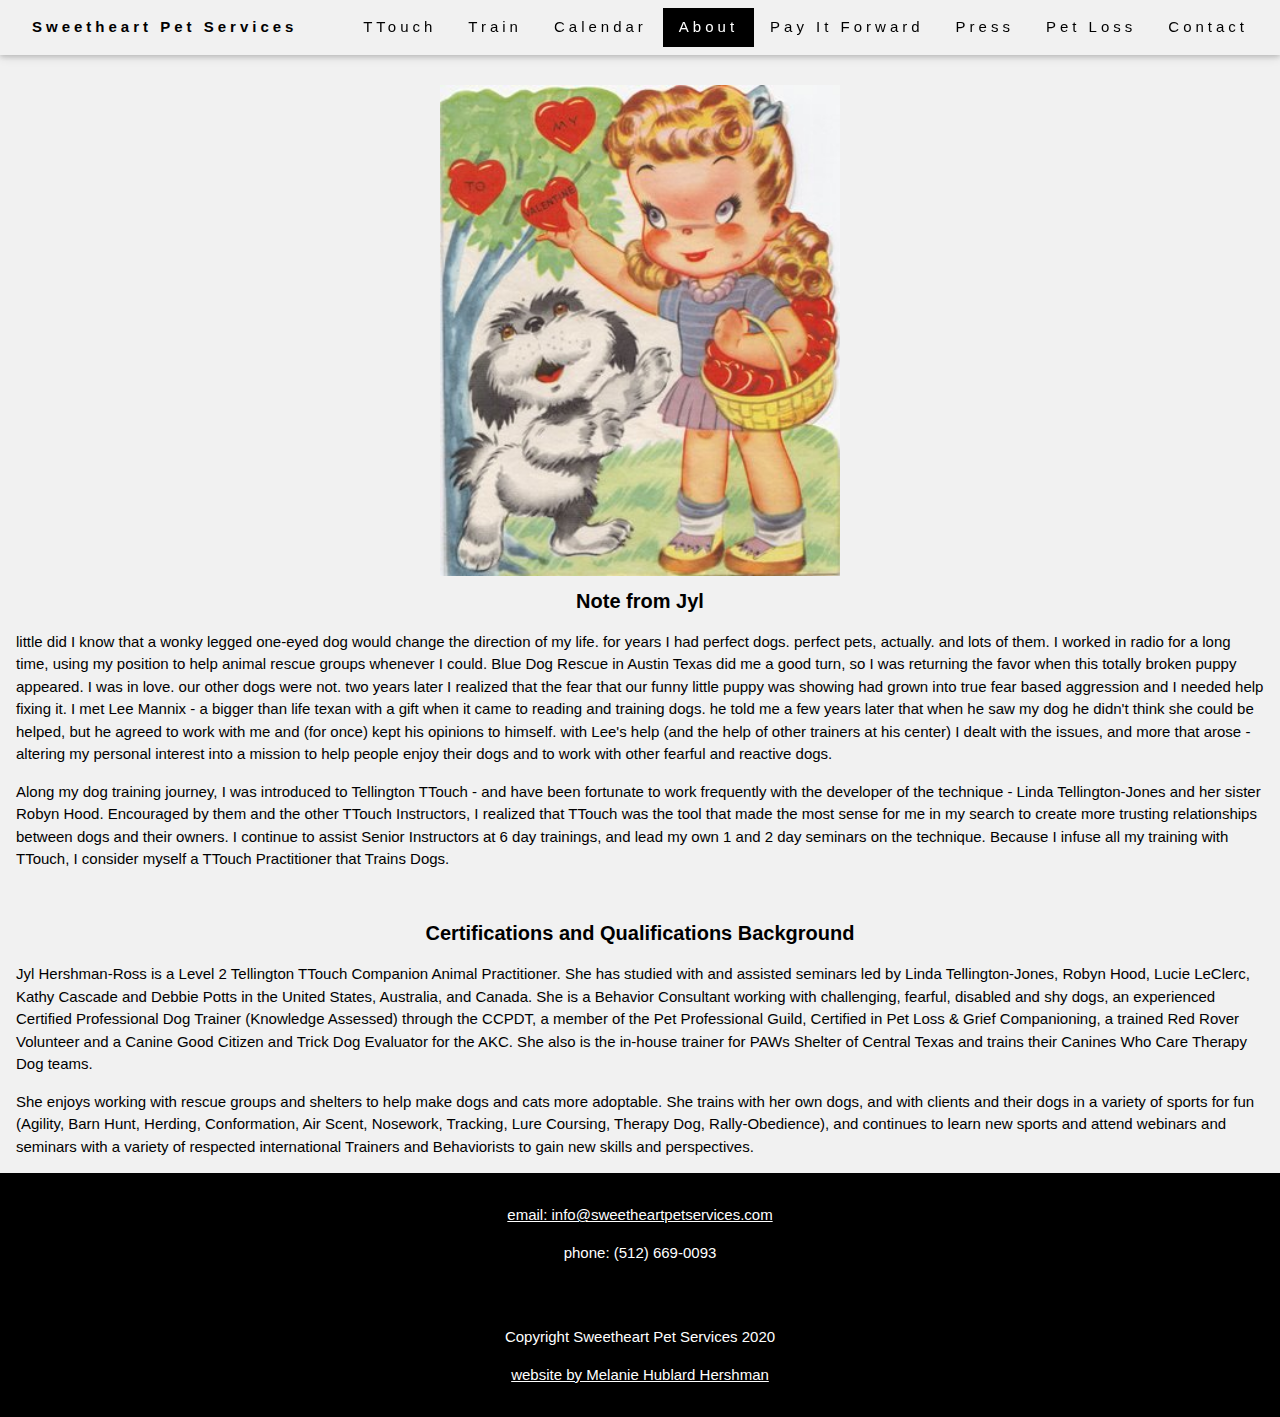
==== about.html @ 6b781267 "added calendar page" ====
<!DOCTYPE html>
<html lang="en">
<title>Sweetheart Pet Services</title>
<meta charset="UTF-8">
<meta name="viewport" content="width=device-width, initial-scale=1">
<link rel="stylesheet" href="https://www.w3schools.com/w3css/4/w3.css">
<link rel="stylesheet" href="https://fonts.googleapis.com/css?family=Raleway">
<link rel="stylesheet" href="https://cdnjs.cloudflare.com/ajax/libs/font-awesome/4.7.0/css/font-awesome.min.css">
<link rel="stylesheet" href="styles/styles.css" />
<link
      rel="stylesheet"
      href="https://use.fontawesome.com/releases/v5.8.0/css/all.css"
      integrity="sha384-Mmxa0mLqhmOeaE8vgOSbKacftZcsNYDjQzuCOm6D02luYSzBG8vpaOykv9lFQ51Y"
      crossorigin="anonymous"
    />
<body>

<!-- Navbar (sit on top) -->
<div class="w3-top">
  <div class="w3-bar w3-light-gray w3-wide w3-padding w3-card">
    <a
          id="navEl"
          class="w3-bar-item w3-button w3-hide-medium w3-hide-large w3-left-align w3-mobile "
          href="javascript:void(0);"
          onclick="toggleFunction()"
          title="Toggle Navigation Menu"
        >
          <i class="fa fa-bars"></i>
          <b>Sweetheart Pet Services</b>
        </a>
    <!-- Float links to the right. Hide them on small screens -->
    <a href="/" class="w3-bar-item w3-button w3-hide-small"> <b>Sweetheart Pet Services</b></a>
    <div class="w3-right w3-hide-small">
      <a href="/ttouch.html" class="w3-bar-item w3-button">TTouch</a>
      <a href="/train.html" class="w3-bar-item w3-button">Train</a>
      <a href="/calendar.html" class="w3-bar-item w3-button">Calendar</a>
      <a href="/about.html" class="w3-bar-item w3-black w3-button">About</a>
      <a href="/payItForward.html" class="w3-bar-item w3-button">Pay It Forward</a>
      <a href="/press.html" class="w3-bar-item w3-button">Press</a>
      <a href="https://heartoftexaspetlossandgriefsupport.com/" class="w3-bar-item w3-button" target="_blank">Pet Loss</a>
      <a href="#contact" class="w3-bar-item w3-button">Contact</a>
    </div>
  </div>

            <!-- Navbar on small screens -->
            <div id="navDemo" class="w3-bar-block w3-black w3-hide w3-hide-large w3-hide-medium">
              <a href="/" class="w3-bar-item w3-button">Home</a>
              <a href="/ttouch.html" class="w3-bar-item w3-button">TTouch</a>
              <a href="/train.html" class="w3-bar-item w3-button">Train</a>
              <a href="/calendar.html" class="w3-bar-item w3-button">Calendar</a>
              <a href="/about.html" class="w3-bar-item w3-button">About</a>
              <a href="/payItForward.html" class="w3-bar-item w3-button">Pay It Forward</a>
              <a href="/press.html" class="w3-bar-item w3-button">Press</a>
              <a href="https://heartoftexaspetlossandgriefsupport.com/" class="w3-bar-item w3-button" target="_blank">Pet Loss</a>
              <a href="#contact" class="w3-bar-item w3-button">Contact</a>
            </div>
</div>

  <!-- About Section -->
  <div class="content w3-container w3-light-gray w3-center" id="about">
    <h3 class="w3-border-bottom w3-center w3-border-light-grey w3-padding-16"> </h3>
    <img class="w3-image" src="Images/valentine.jpg" alt="home" width="400" height="800">
    <h4><b>Note from Jyl</b></h4>
    <p class="w3-left-align">little did I know that a wonky legged one-eyed dog would change the direction of my life. for years I had perfect dogs. perfect pets, actually. and lots of them. I worked in radio for a long time, using my position to help animal rescue groups whenever I could. Blue Dog Rescue in Austin Texas did me a good turn, so I was returning the favor when this totally broken puppy appeared. I was in love. our other dogs were not. two years later I realized that the fear that our funny little puppy was showing had grown into true fear based aggression and I needed help fixing it. I met Lee Mannix - a bigger than life texan with a gift when it came to reading and training dogs. he told me a few years later that when he saw my dog he didn't think she could be helped, but he agreed to work with me and (for once) kept his opinions to himself. with Lee's help (and the help of other trainers at his center) I dealt with the issues, and more that arose - altering my personal interest into a mission to help people enjoy their dogs and to work with other fearful and reactive dogs.
    </p>
    <p class="w3-left-align">Along my dog training journey, I was introduced to Tellington TTouch - and have been fortunate to work frequently with the developer of the technique - Linda Tellington-Jones and her sister Robyn Hood. Encouraged by them and the other TTouch Instructors, I realized that TTouch was the tool that made the most sense for me in my search to create more trusting relationships between dogs and their owners. I continue to assist Senior Instructors at 6 day trainings, and lead my own 1 and 2 day seminars on the technique. Because I infuse all my training with TTouch, I consider myself a TTouch Practitioner that Trains Dogs.
    </p> <br>
    
    
    <h4><b>Certifications and Qualifications Background</b></h4>
    
    <p class="w3-left-align">Jyl Hershman-Ross is a Level 2 Tellington TTouch Companion Animal Practitioner. She has studied with and assisted seminars led by Linda Tellington-Jones, Robyn Hood, Lucie LeClerc, Kathy Cascade and Debbie Potts in the United States, Australia, and Canada. 
    She is a Behavior Consultant working with challenging, fearful, disabled and shy dogs, an experienced Certified Professional Dog Trainer (Knowledge Assessed) through the CCPDT, a member of the Pet Professional Guild, Certified in Pet Loss & Grief Companioning, a trained Red Rover Volunteer and a Canine Good Citizen and Trick Dog Evaluator for the AKC. She also is the in-house trainer for PAWs Shelter of Central Texas and trains their Canines Who Care Therapy Dog teams.
  </p>
    <p class="w3-left-align">She enjoys working with rescue groups and shelters to help make dogs and cats more adoptable. She trains with her own dogs, and with clients and their dogs in a variety of sports for fun (Agility, Barn Hunt, Herding, Conformation, Air Scent, Nosework, Tracking, Lure Coursing, Therapy Dog, Rally-Obedience), and continues to learn new sports and attend webinars and seminars with a variety of respected international Trainers and Behaviorists to gain new skills and perspectives.
    </p>
    
  </div>

<!-- Footer -->
<footer class="w3-center w3-black w3-padding-16" id="contact">
  <p>
    <a href="mailto:info@sweetheartpetservices.com">email: info@sweetheartpetservices.com</a>
    </p> 
          <p>phone: (512) 669-0093</p>       
</footer>

<footer class="w3-center w3-black w3-padding-16">
  <p>Copyright Sweetheart Pet Services 2020</p>     
  <p><a href='https://melaniehublardhershman.com' target="_blank">website by Melanie Hublard Hershman</a></p>
</footer>
<script>
  function toggleFunction() {
        var x = document.getElementById('navDemo');
        if (x.className.indexOf('w3-show') == -1) {
          x.className += ' w3-show';
        } else {
          x.className = x.className.replace(' w3-show', '');
        }
      }
</script>
</body>
</html>
---- styles/styles.css ----
#cover{
    width: 100%; 
    height: 100%;
}
.content{
    padding-top: 32px;
}
.pifContent{
    height: 84vh;  
}
.trainContent{
    height: 84vh;  
}
@media only screen 
and (min-device-width : 768px) 
and (max-device-width : 1024px)  { 
    #cover{
        height: 90vh;
    }
    .content{
        padding-top: 10%;
    }
    .pifContent{
        height: 90vh;  
    }
    .trainContent{
        height: 90vh;  
    }
}

@media only screen 
and (min-device-width : 321px) 
and (max-device-width : 415px)  { 
    .pifContent{
        height: 87vh;  
    }
    .trainContent{
        height: auto;  
    }
}

@media only screen 
and (max-device-width : 320px)  { 
    .pifContent{
        height: auto;  
    }
    .trainContent{
        height: auto;  
    }
}

@media only screen 
  and (min-device-width: 1024px) 
  and (max-device-width: 1366px) 
  and (-webkit-min-device-pixel-ratio: 2){
    #cover{
        padding-top: 50px;
        height: 92vh;
    }
    .content{
        padding-top: 10%;
    }
    .ipadProContent{
        height: 92vh; 
    }
  }

@media only screen and (max-width: 1100px) {
    #cover {
        padding-top: 100px;
    }
    .content{
        padding-top: 10%;
    }
  }

  @media only screen and (max-width: 738px) {
    #cover{
        padding-top: 125px;
        height: 84vh;
    }
  }
  
  @media only screen and (max-width: 600px) {
    #cover{
        padding-top: 50px;
        height: 86vh;
    }
  }
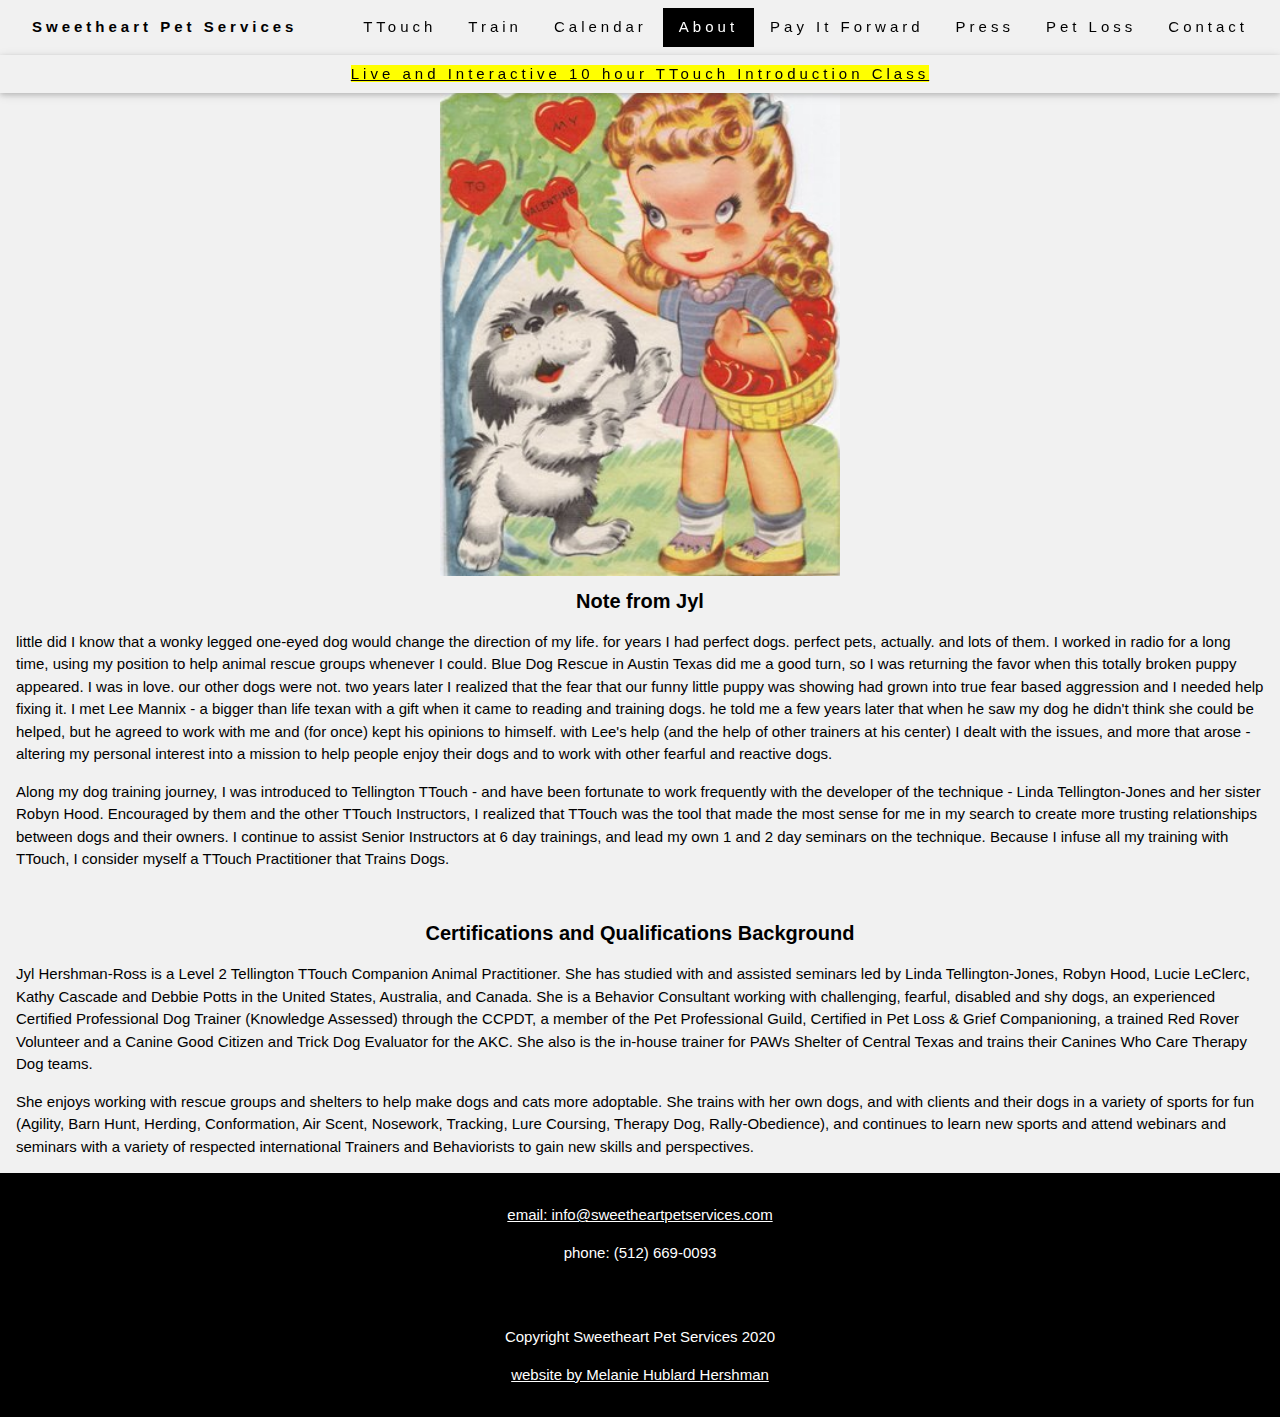
==== commit 40f4adf4: "added link"" ====
--- a/about.html
+++ b/about.html
@@ -42,9 +42,16 @@
     </div>
   </div>
 
+  <div>
+    <div class="w3-bar w3-center w3-light-gray w3-wide w3-padding w3-card w3-hide-small">
+      <a href="https://learn.ttouch.ca/product/interactive-online-tellington-ttouch-for-dogs-intro-with-jyl-hershman-ross-april-2021/" class="w3-center w3-text-white w3-hide-small" target="_blank"><mark><u>Live and Interactive 10 hour TTouch Introduction Class</u></mark></a>
+    </div>
+  </div>
+
             <!-- Navbar on small screens -->
             <div id="navDemo" class="w3-bar-block w3-black w3-hide w3-hide-large w3-hide-medium">
               <a href="/" class="w3-bar-item w3-button">Home</a>
+              <a href="https://learn.ttouch.ca/product/interactive-online-tellington-ttouch-for-dogs-intro-with-jyl-hershman-ross-april-2021/" class="w3-bar-item w3-button" target="_blank">Live Intro TTouch Class</a>
               <a href="/ttouch.html" class="w3-bar-item w3-button">TTouch</a>
               <a href="/train.html" class="w3-bar-item w3-button">Train</a>
               <a href="/calendar.html" class="w3-bar-item w3-button">Calendar</a>
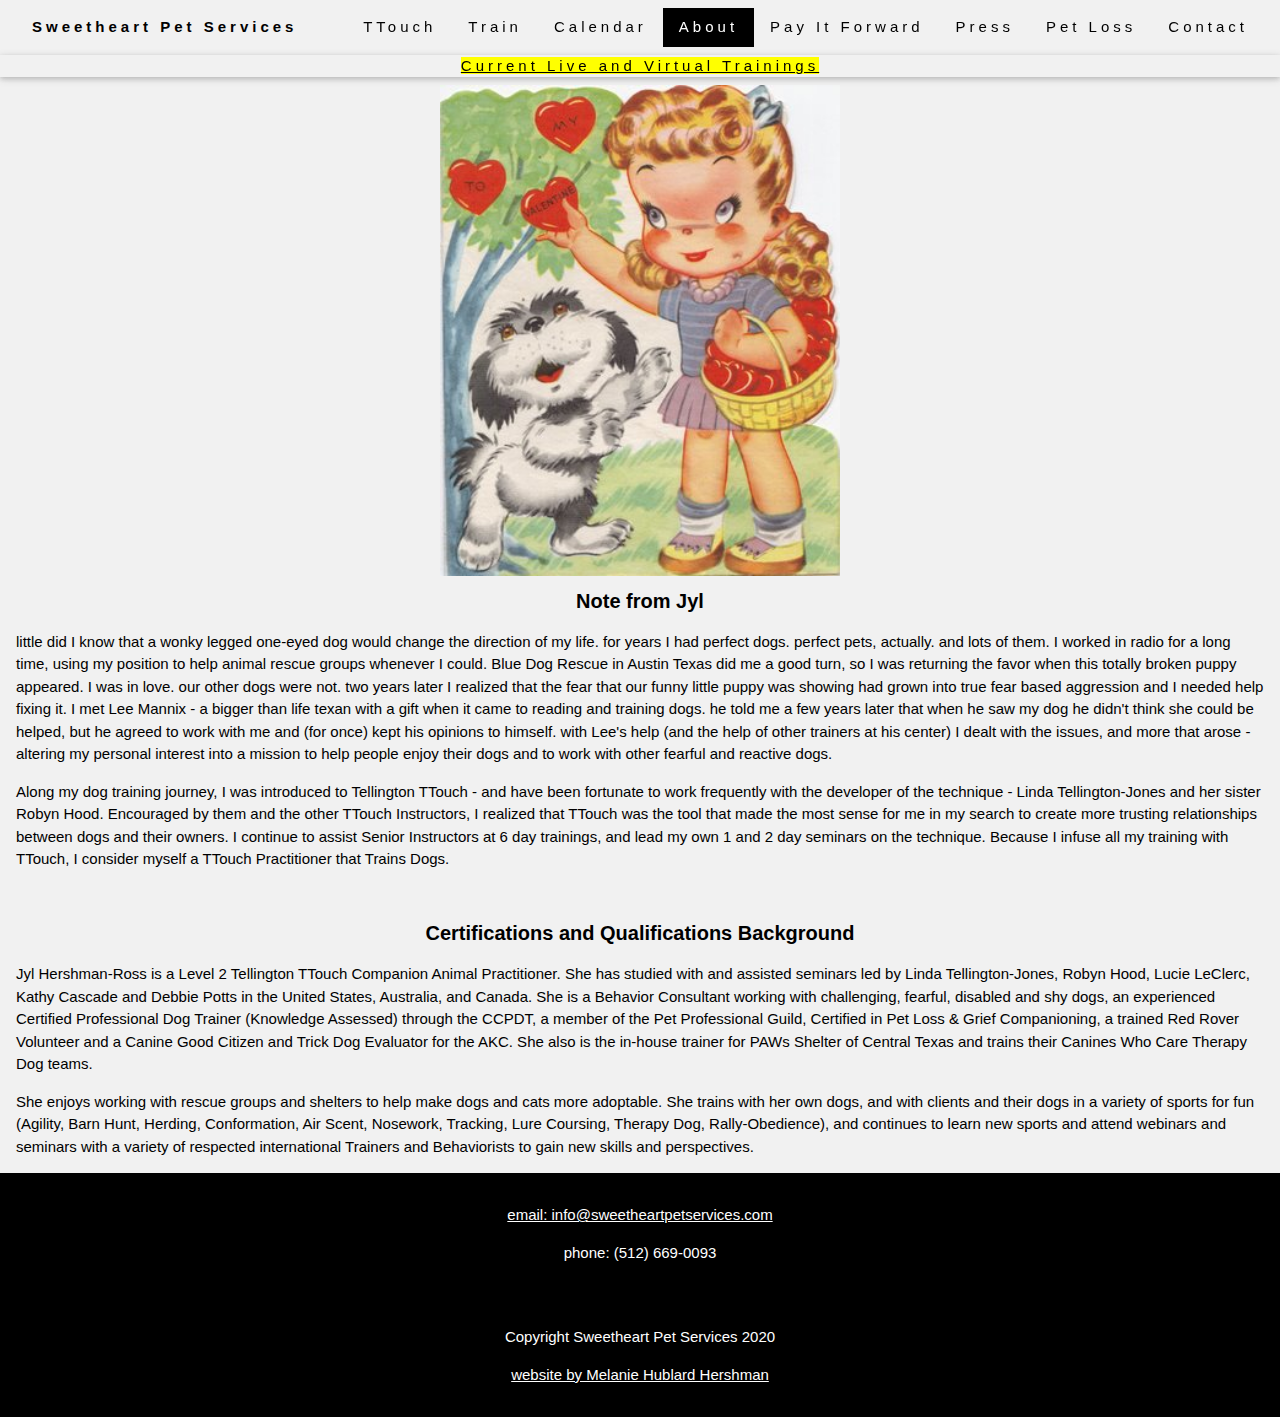
==== commit cdcff765: "updated trainings" ====
--- a/about.html
+++ b/about.html
@@ -43,8 +43,8 @@
   </div>
 
   <div>
-    <div class="w3-bar w3-center w3-light-gray w3-wide w3-padding w3-card w3-hide-small">
-      <a href="https://learn.ttouch.ca/product/interactive-online-tellington-ttouch-for-dogs-intro-with-jyl-hershman-ross-april-2021/" class="w3-center w3-text-white w3-hide-small" target="_blank"><mark><u>Live and Interactive 10 hour TTouch Introduction Class</u></mark></a>
+    <div class="w3-bar w3-center w3-light-gray w3-wide w3-padding-bottom-16 w3-card w3-hide-small">
+      <a href="/train.html" class="w3-center w3-text-white w3-hide-small" target="_blank"><mark><u>Current Live and Virtual Trainings</u></mark></a>
     </div>
   </div>
 
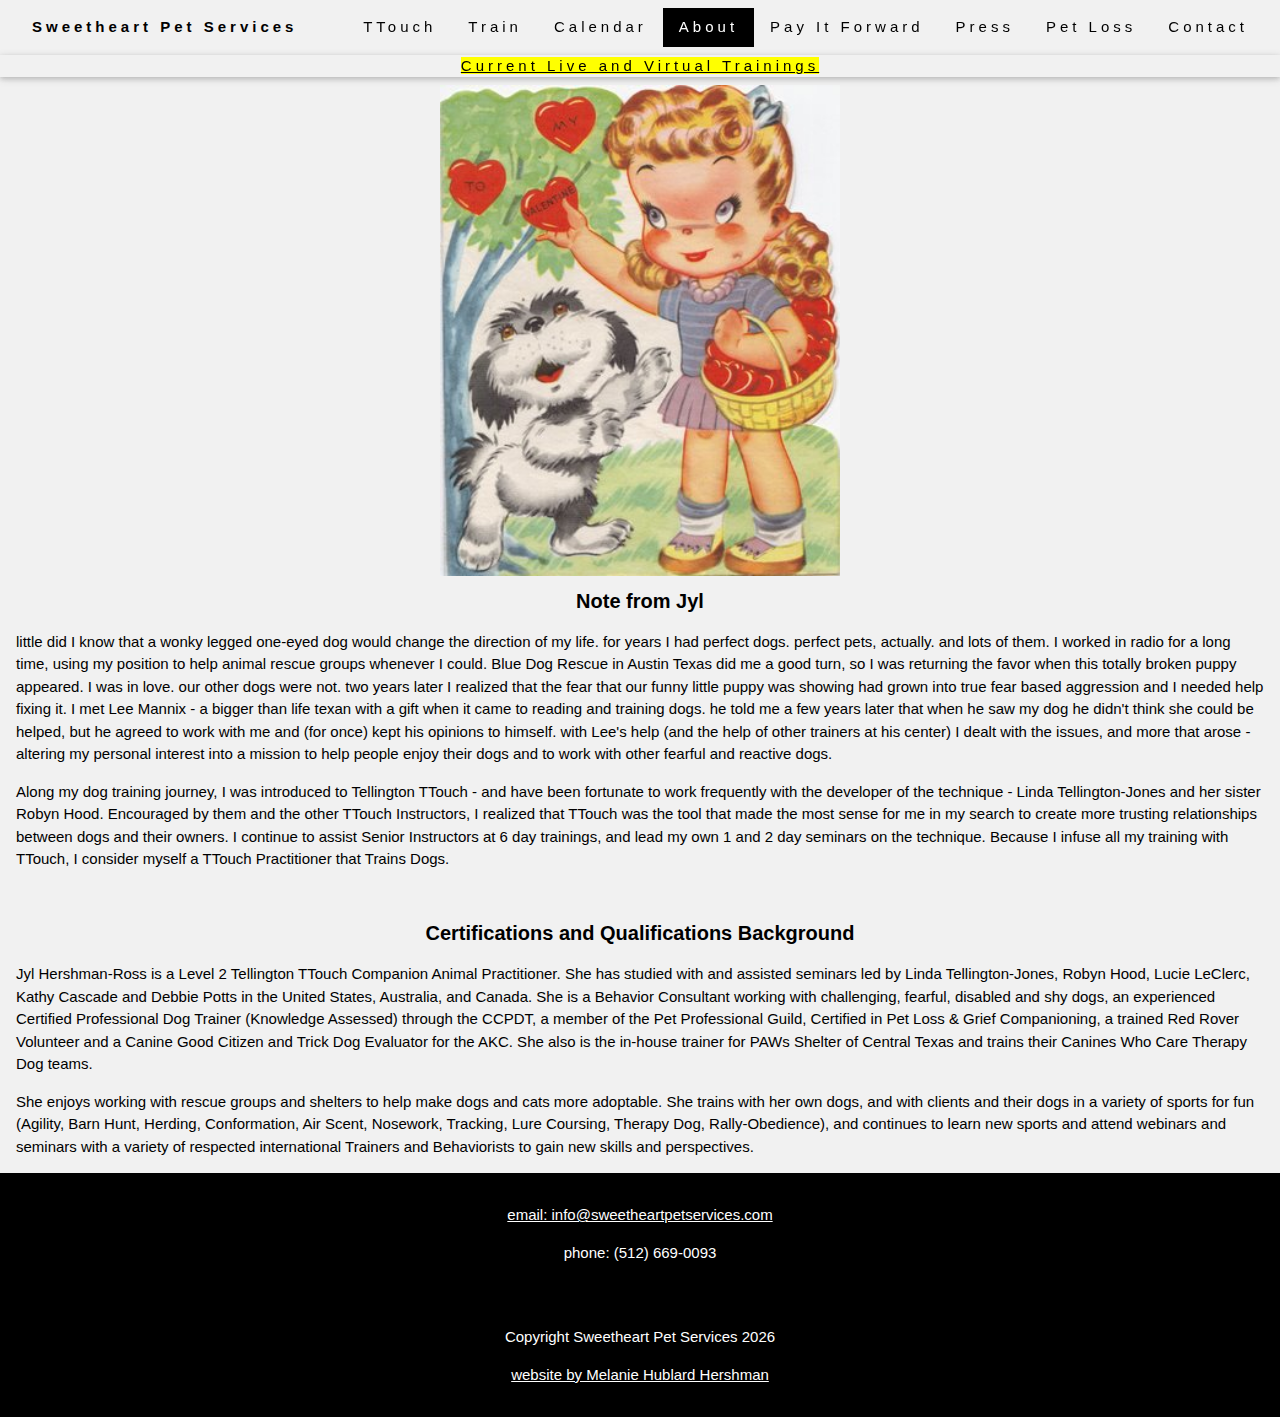
==== commit be6550cf: "updated new year" ====
--- a/about.html
+++ b/about.html
@@ -93,7 +93,7 @@
 </footer>
 
 <footer class="w3-center w3-black w3-padding-16">
-  <p>Copyright Sweetheart Pet Services 2020</p>     
+  <p>Copyright Sweetheart Pet Services <script>document.write(new Date().getFullYear())</script></p>     
   <p><a href='https://melaniehublardhershman.com' target="_blank">website by Melanie Hublard Hershman</a></p>
 </footer>
 <script>
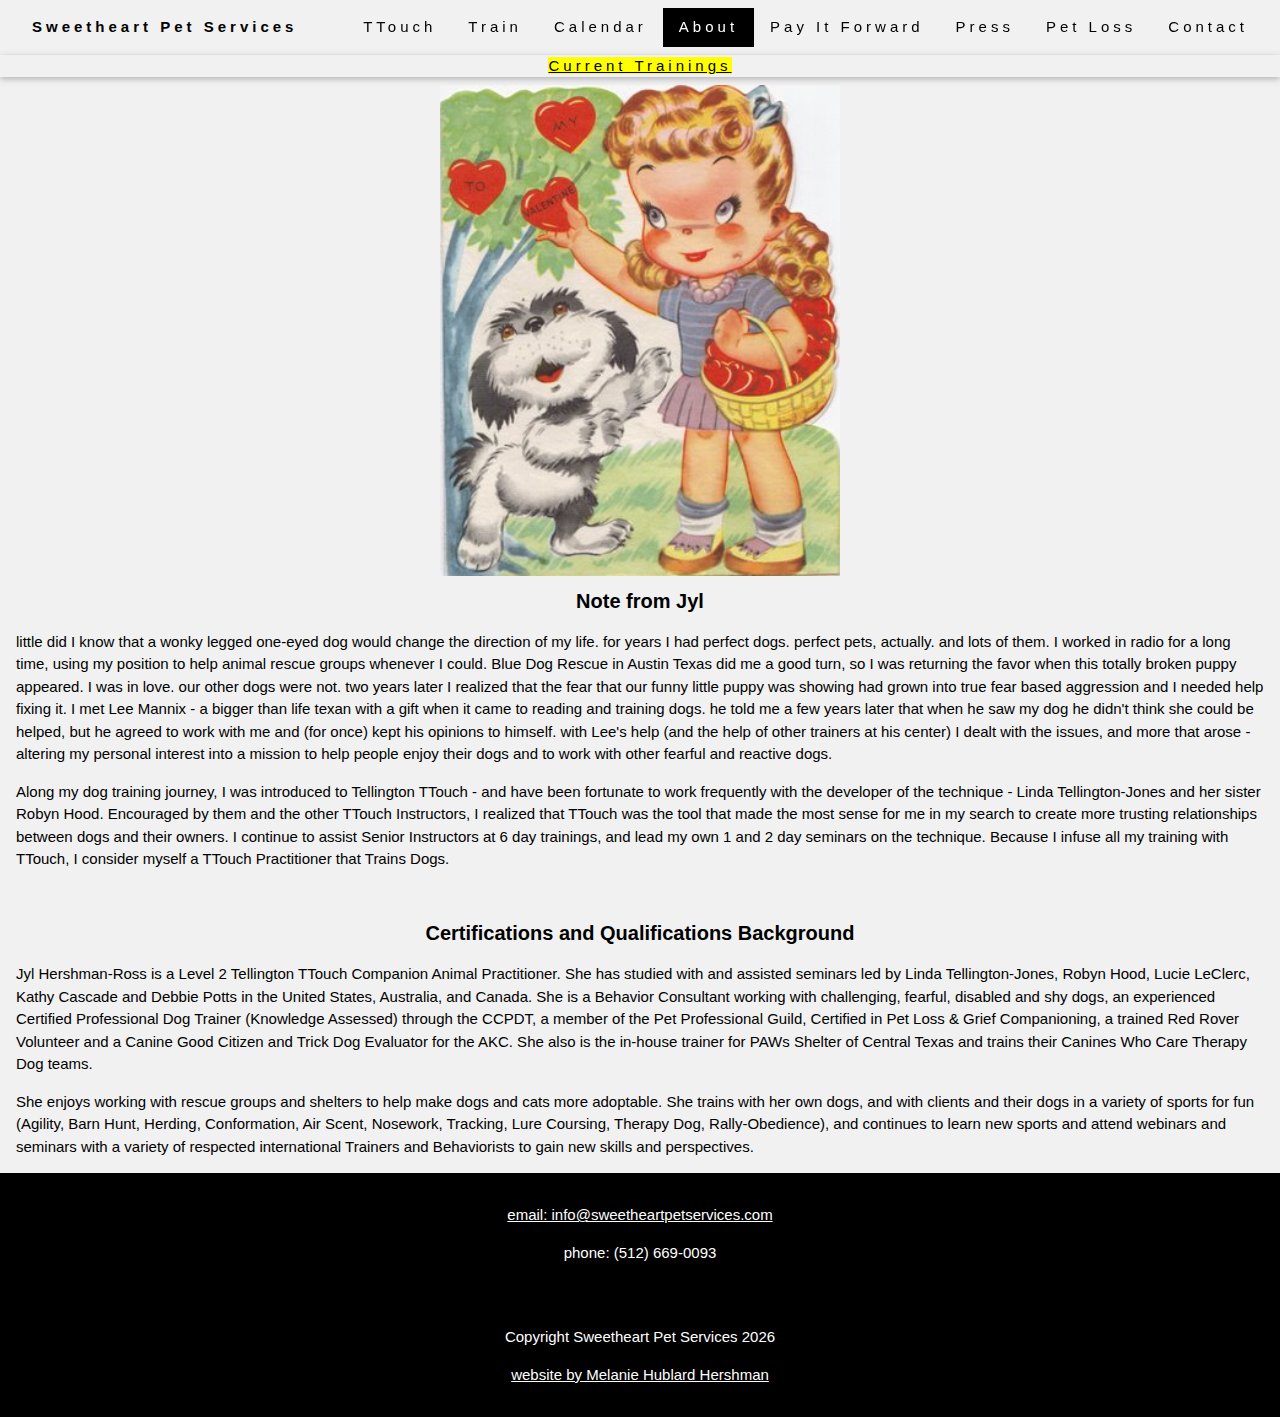
==== commit 01652ef1: "updated" ====
--- a/about.html
+++ b/about.html
@@ -44,7 +44,7 @@
 
   <div>
     <div class="w3-bar w3-center w3-light-gray w3-wide w3-padding-bottom-16 w3-card w3-hide-small">
-      <a href="/train.html" class="w3-center w3-text-white w3-hide-small" target="_blank"><mark><u>Current Live and Virtual Trainings</u></mark></a>
+      <a href="/train.html" class="w3-center w3-text-white w3-hide-small" target="_blank"><mark><u>Current Trainings</u></mark></a>
     </div>
   </div>
 
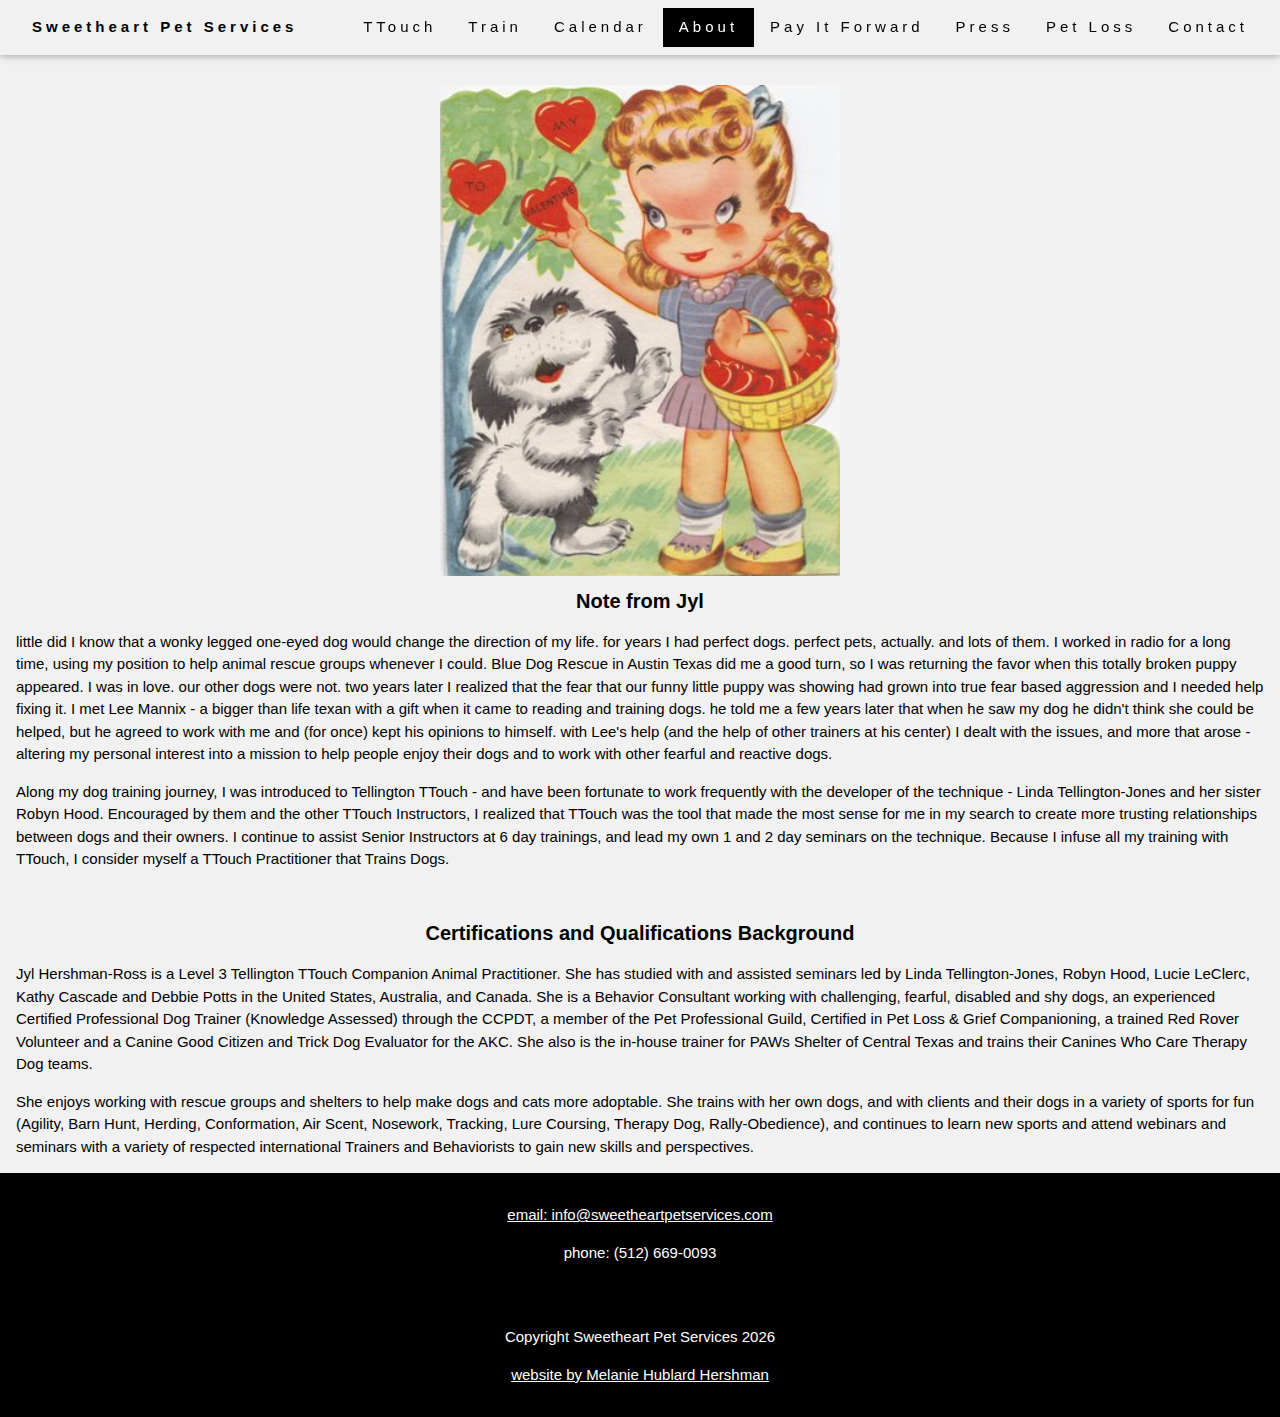
==== commit 794a209f: "site_updates" ====
--- a/about.html
+++ b/about.html
@@ -42,12 +42,6 @@
     </div>
   </div>
 
-  <div>
-    <div class="w3-bar w3-center w3-light-gray w3-wide w3-padding-bottom-16 w3-card w3-hide-small">
-      <a href="/train.html" class="w3-center w3-text-white w3-hide-small" target="_blank"><mark><u>Current Trainings</u></mark></a>
-    </div>
-  </div>
-
             <!-- Navbar on small screens -->
             <div id="navDemo" class="w3-bar-block w3-black w3-hide w3-hide-large w3-hide-medium">
               <a href="/" class="w3-bar-item w3-button">Home</a>
@@ -76,7 +70,7 @@
     
     <h4><b>Certifications and Qualifications Background</b></h4>
     
-    <p class="w3-left-align">Jyl Hershman-Ross is a Level 2 Tellington TTouch Companion Animal Practitioner. She has studied with and assisted seminars led by Linda Tellington-Jones, Robyn Hood, Lucie LeClerc, Kathy Cascade and Debbie Potts in the United States, Australia, and Canada. 
+    <p class="w3-left-align">Jyl Hershman-Ross is a Level 3 Tellington TTouch Companion Animal Practitioner. She has studied with and assisted seminars led by Linda Tellington-Jones, Robyn Hood, Lucie LeClerc, Kathy Cascade and Debbie Potts in the United States, Australia, and Canada. 
     She is a Behavior Consultant working with challenging, fearful, disabled and shy dogs, an experienced Certified Professional Dog Trainer (Knowledge Assessed) through the CCPDT, a member of the Pet Professional Guild, Certified in Pet Loss & Grief Companioning, a trained Red Rover Volunteer and a Canine Good Citizen and Trick Dog Evaluator for the AKC. She also is the in-house trainer for PAWs Shelter of Central Texas and trains their Canines Who Care Therapy Dog teams.
   </p>
     <p class="w3-left-align">She enjoys working with rescue groups and shelters to help make dogs and cats more adoptable. She trains with her own dogs, and with clients and their dogs in a variety of sports for fun (Agility, Barn Hunt, Herding, Conformation, Air Scent, Nosework, Tracking, Lure Coursing, Therapy Dog, Rally-Obedience), and continues to learn new sports and attend webinars and seminars with a variety of respected international Trainers and Behaviorists to gain new skills and perspectives.
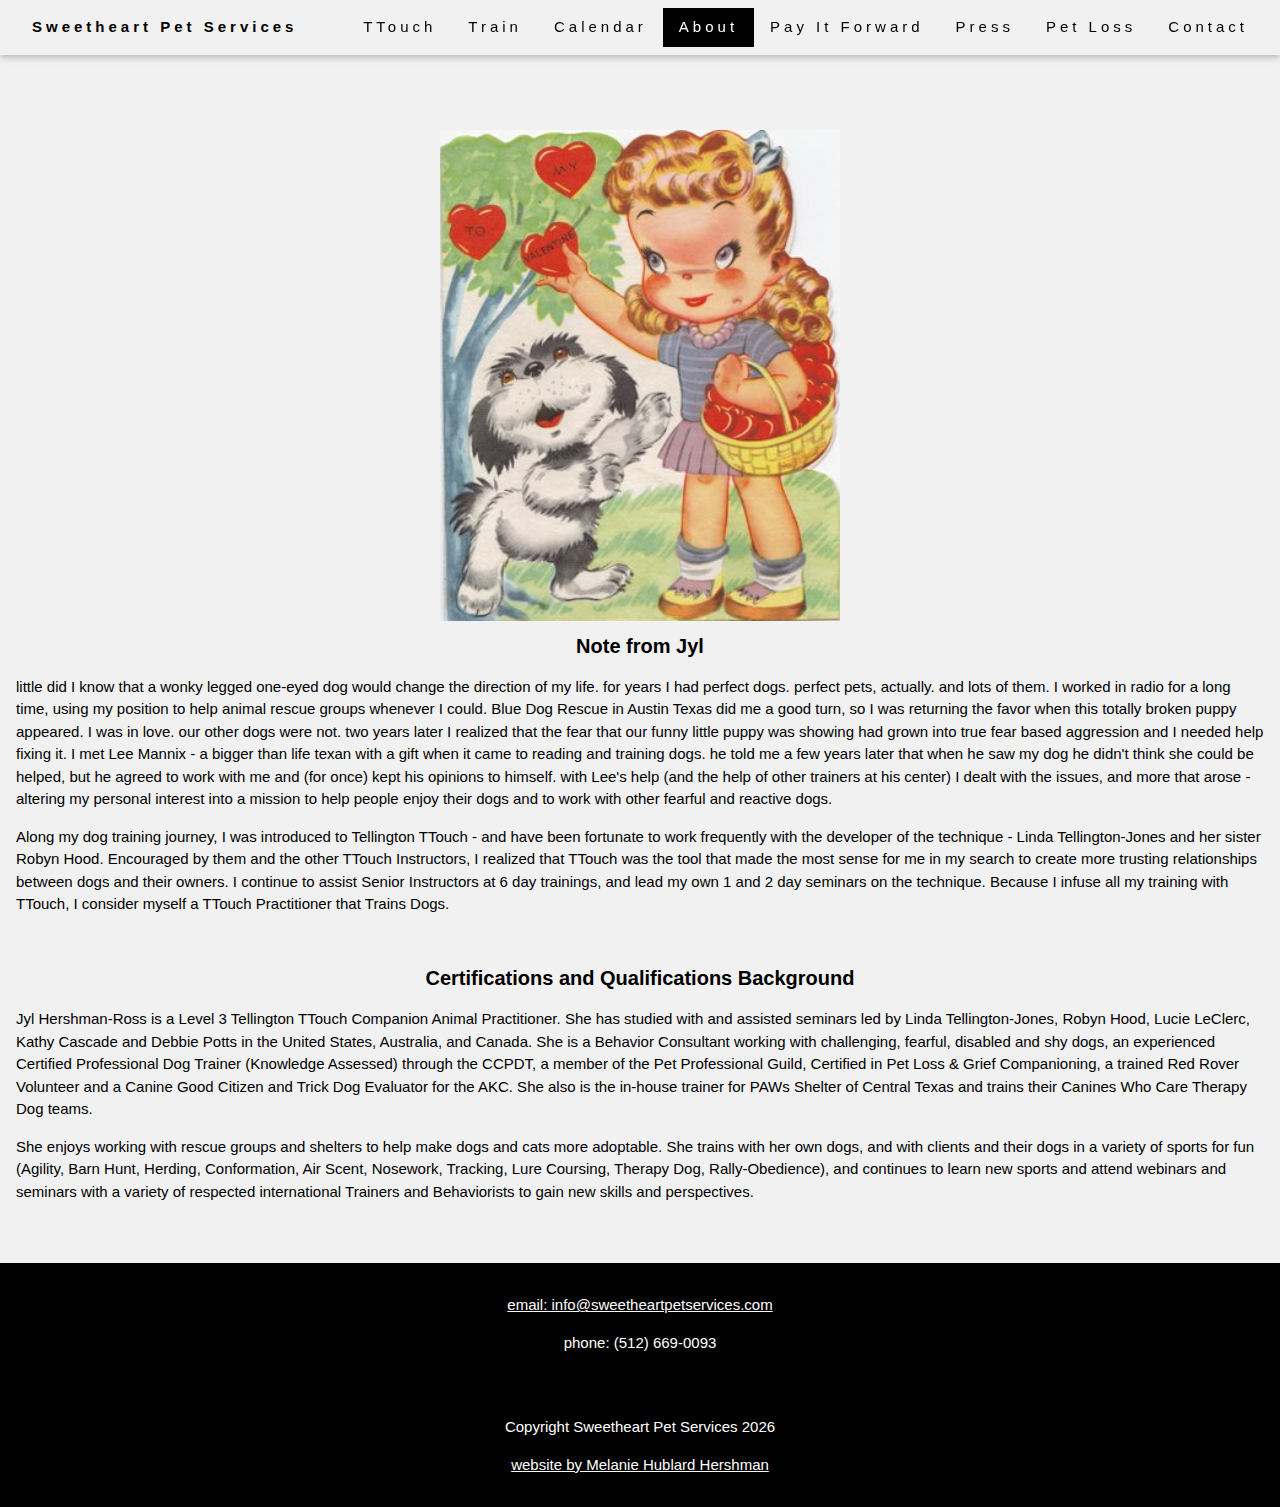
==== commit 5264d633: "updated site" ====
--- a/about.html
+++ b/about.html
@@ -60,6 +60,7 @@
   <!-- About Section -->
   <div class="content w3-container w3-light-gray w3-center" id="about">
     <h3 class="w3-border-bottom w3-center w3-border-light-grey w3-padding-16"> </h3>
+    <br><br>
     <img class="w3-image" src="Images/valentine.jpg" alt="home" width="400" height="800">
     <h4><b>Note from Jyl</b></h4>
     <p class="w3-left-align">little did I know that a wonky legged one-eyed dog would change the direction of my life. for years I had perfect dogs. perfect pets, actually. and lots of them. I worked in radio for a long time, using my position to help animal rescue groups whenever I could. Blue Dog Rescue in Austin Texas did me a good turn, so I was returning the favor when this totally broken puppy appeared. I was in love. our other dogs were not. two years later I realized that the fear that our funny little puppy was showing had grown into true fear based aggression and I needed help fixing it. I met Lee Mannix - a bigger than life texan with a gift when it came to reading and training dogs. he told me a few years later that when he saw my dog he didn't think she could be helped, but he agreed to work with me and (for once) kept his opinions to himself. with Lee's help (and the help of other trainers at his center) I dealt with the issues, and more that arose - altering my personal interest into a mission to help people enjoy their dogs and to work with other fearful and reactive dogs.
@@ -75,7 +76,7 @@
   </p>
     <p class="w3-left-align">She enjoys working with rescue groups and shelters to help make dogs and cats more adoptable. She trains with her own dogs, and with clients and their dogs in a variety of sports for fun (Agility, Barn Hunt, Herding, Conformation, Air Scent, Nosework, Tracking, Lure Coursing, Therapy Dog, Rally-Obedience), and continues to learn new sports and attend webinars and seminars with a variety of respected international Trainers and Behaviorists to gain new skills and perspectives.
     </p>
-    
+    <br><br>
   </div>
 
 <!-- Footer -->
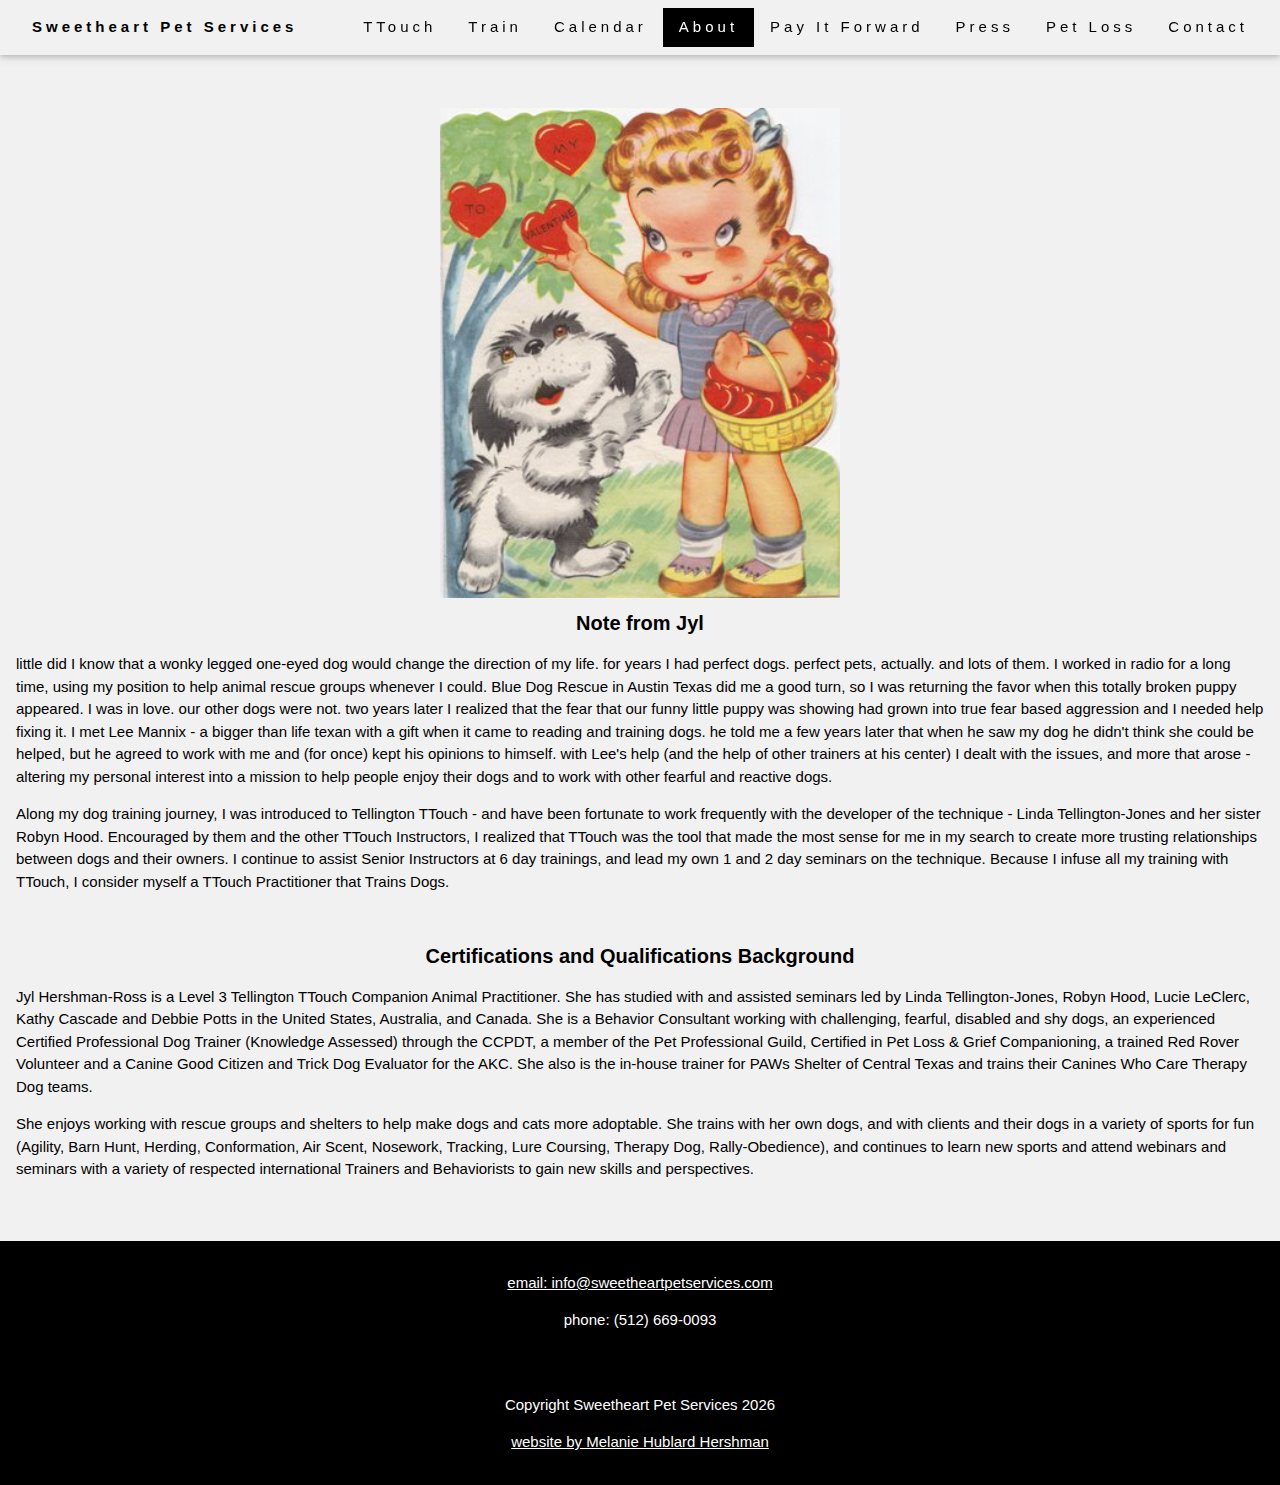
==== commit c726032d: "updated site" ====
--- a/about.html
+++ b/about.html
@@ -60,7 +60,7 @@
   <!-- About Section -->
   <div class="content w3-container w3-light-gray w3-center" id="about">
     <h3 class="w3-border-bottom w3-center w3-border-light-grey w3-padding-16"> </h3>
-    <br><br>
+    <br>
     <img class="w3-image" src="Images/valentine.jpg" alt="home" width="400" height="800">
     <h4><b>Note from Jyl</b></h4>
     <p class="w3-left-align">little did I know that a wonky legged one-eyed dog would change the direction of my life. for years I had perfect dogs. perfect pets, actually. and lots of them. I worked in radio for a long time, using my position to help animal rescue groups whenever I could. Blue Dog Rescue in Austin Texas did me a good turn, so I was returning the favor when this totally broken puppy appeared. I was in love. our other dogs were not. two years later I realized that the fear that our funny little puppy was showing had grown into true fear based aggression and I needed help fixing it. I met Lee Mannix - a bigger than life texan with a gift when it came to reading and training dogs. he told me a few years later that when he saw my dog he didn't think she could be helped, but he agreed to work with me and (for once) kept his opinions to himself. with Lee's help (and the help of other trainers at his center) I dealt with the issues, and more that arose - altering my personal interest into a mission to help people enjoy their dogs and to work with other fearful and reactive dogs.
--- a/styles/styles.css
+++ b/styles/styles.css
@@ -8,9 +8,7 @@
 .pifContent{
     height: 84vh;  
 }
-.trainContent{
-    height: 84vh;  
-}
+
 @media only screen 
 and (min-device-width : 768px) 
 and (max-device-width : 1024px)  { 
